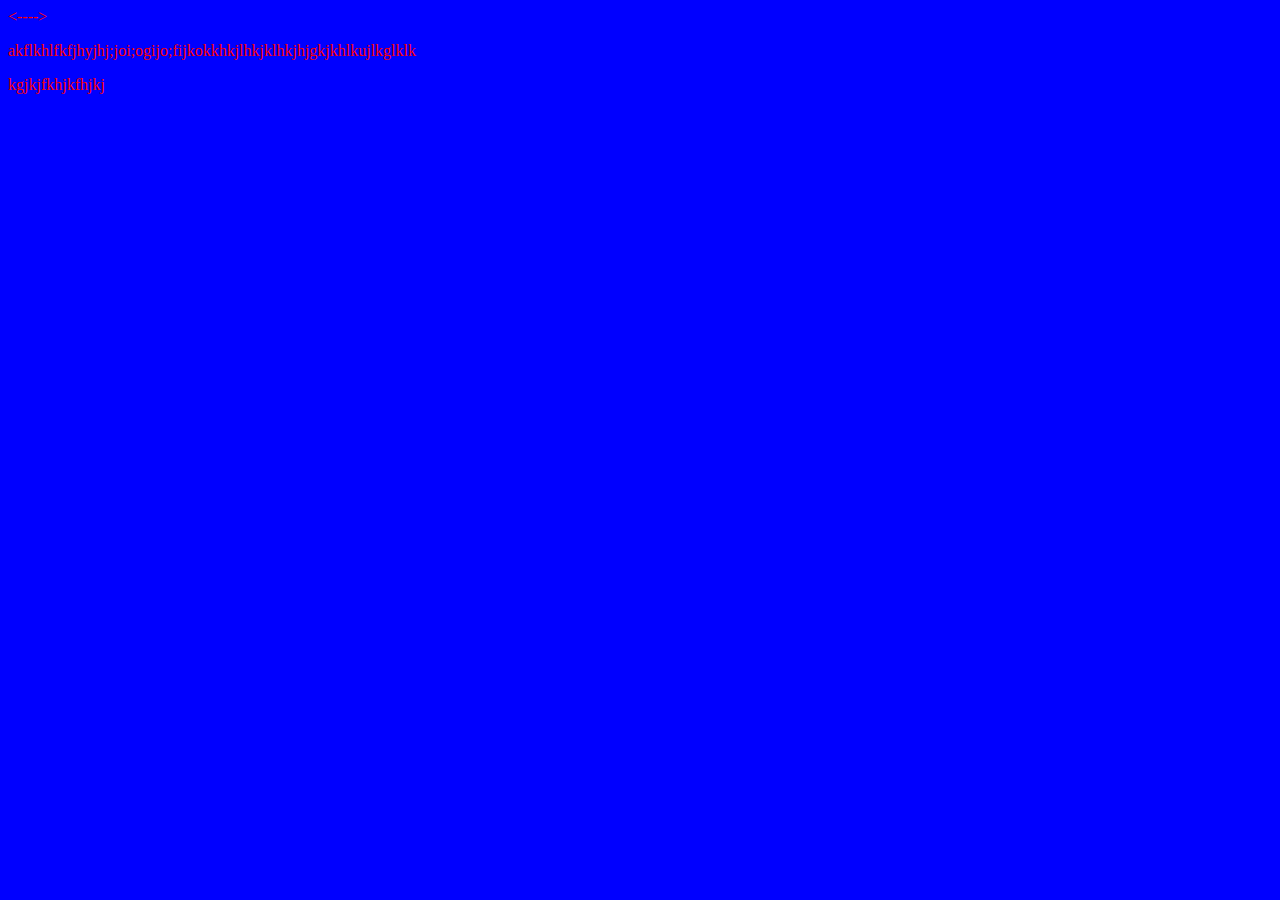
==== DIV/abc.html @ 9358078b "added" ====
<!DOCTYPE html>
<html lang="en">

<head>
    <meta charset="UTF-8">
    <meta name="viewport" content="width=device-width, initial-scale=1.0">
    <title>Document</title>
    <style>
        body {
            background-color: blue;
            color: red;
            font-family: 'Arial

        }

        h1*{
            color: blue;
        }

        * {

            background-color: blue;
            color: red;
            font-family: 'Arial


        }

        h1.h2 {
            color: #ddd3dd;


        }

        *span.blue {
            color: rgba(0, 0, 255, 0.397);
        }
    </style>



    <--<link rel="stylesheet" href="style.css" type="text./css">-->




</head>

<body>
    <span>
    <p>akflkhlfkfjhyjhj;joi;ogijo;fijkokkhkjlhkjklhkjhjgkjkhlkujlkglklk</p>
</span>
    <p class="blue">kgjkjfkhjkfhjkj </p>
</body>

</html>
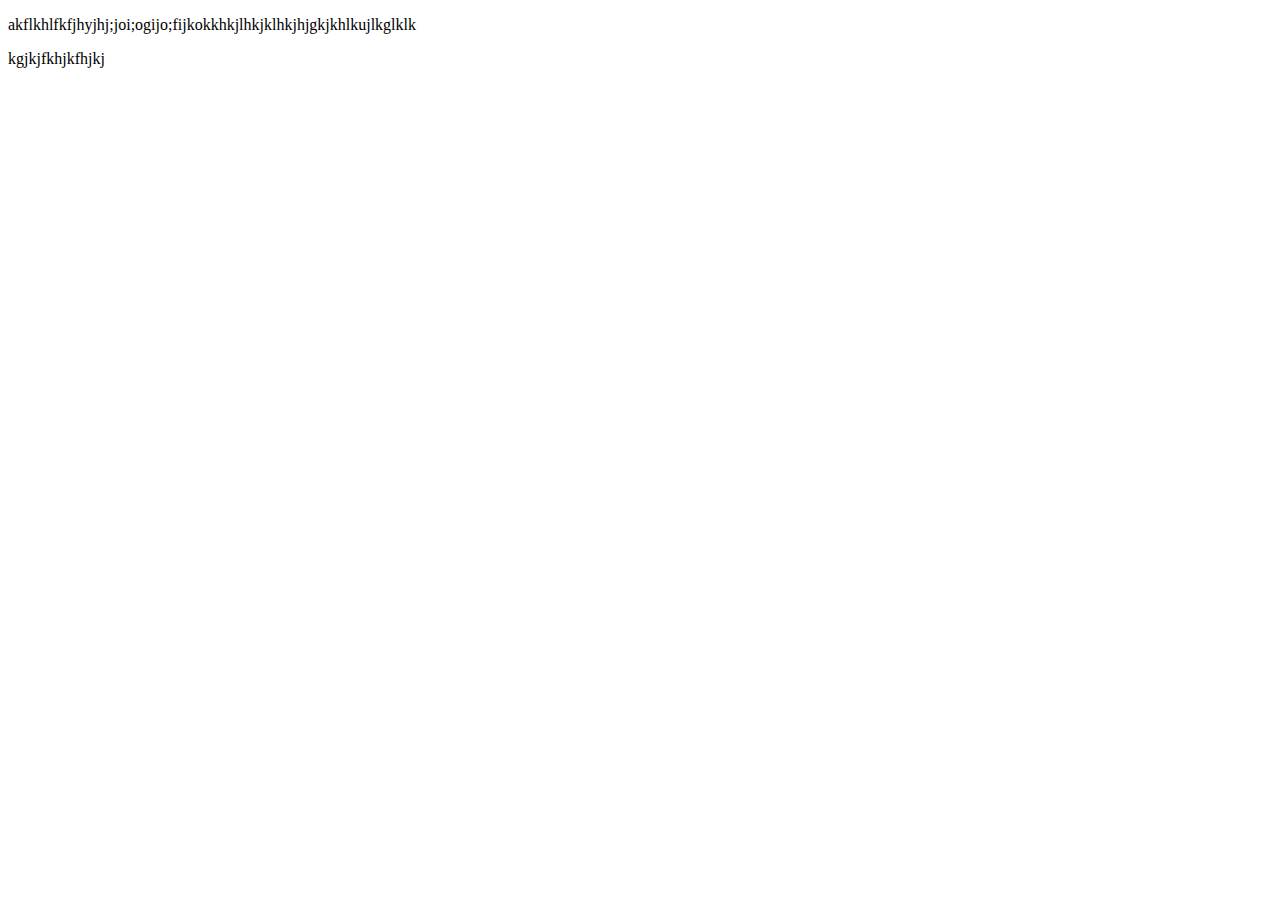
==== commit 9d49a531: "Added" ====
--- a/DIV/abc.html
+++ b/DIV/abc.html
@@ -5,41 +5,10 @@
     <meta charset="UTF-8">
     <meta name="viewport" content="width=device-width, initial-scale=1.0">
     <title>Document</title>
-    <style>
-        body {
-            background-color: blue;
-            color: red;
-            font-family: 'Arial
-
-        }
-
-        h1*{
-            color: blue;
-        }
-
-        * {
-
-            background-color: blue;
-            color: red;
-            font-family: 'Arial
-
-
-        }
-
-        h1.h2 {
-            color: #ddd3dd;
-
-
-        }
-
-        *span.blue {
-            color: rgba(0, 0, 255, 0.397);
-        }
-    </style>
 
 
 
-    <--<link rel="stylesheet" href="style.css" type="text./css">-->
+<link rel="stylesheet" href="style.css" type="text./css">
 
 
 
